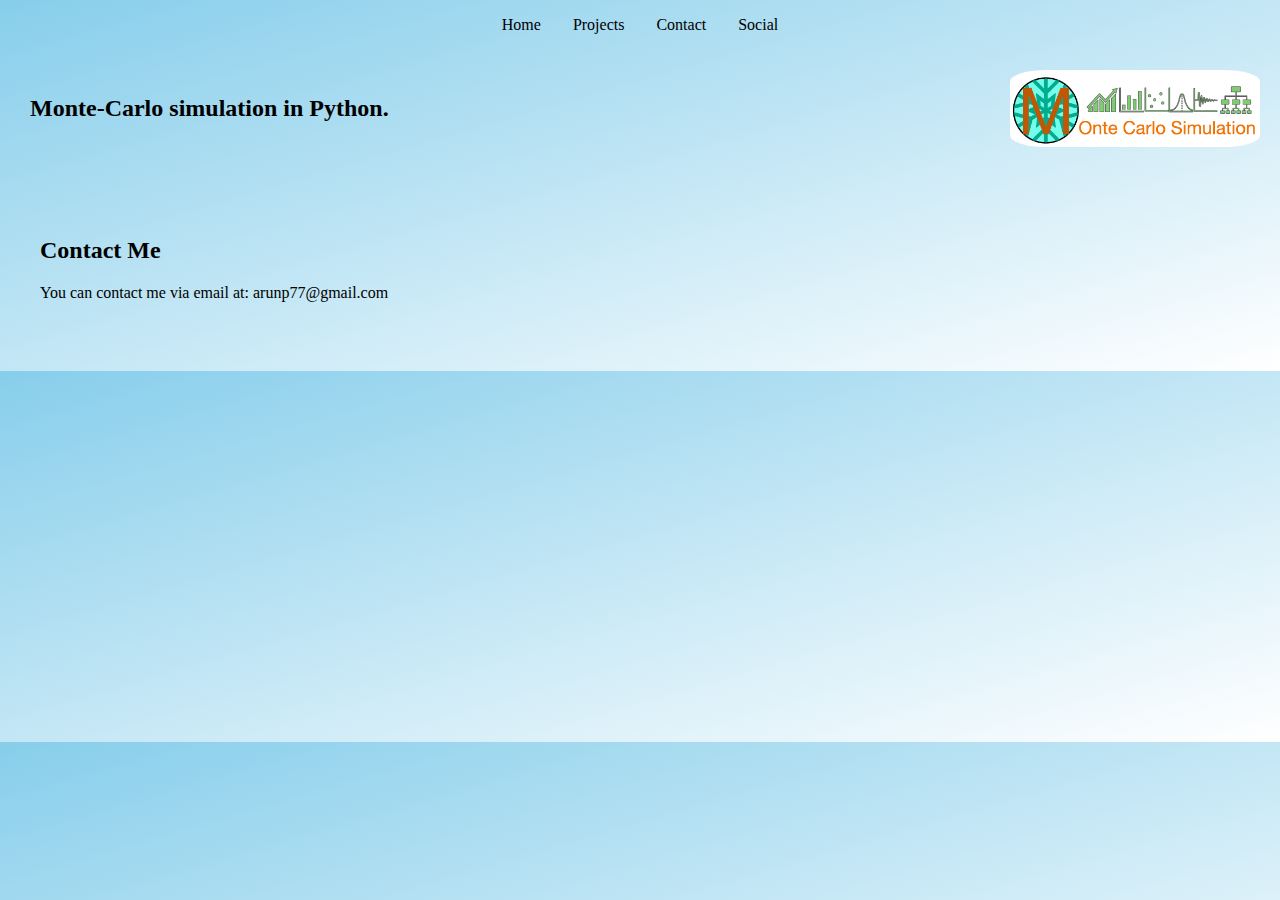
==== contact.html @ 4a9e3e34 "Website is added" ====
<!DOCTYPE html>
<html>
<head>
    <meta charset="UTF-8">
    <meta name="viewport" content="width=device-width, initial-scale=1.0">
    <title>MC Simulation - Contact</title>
    <link rel="icon" type="image/png" href="./Website-image/favicon.png">
    <link rel="stylesheet" href="styles.css">
</head>

<body>
  <nav>
    <ul class="navbar">
      <li><a href="index.html">Home</a></li>
      <li><a href="projects.html">Projects</a></li>
      <li><a href="contact.html">Contact</a></li>
      <li class="dropdown">
        <a href="#" class="dropbtn">Social</a>
        <div class="dropdown-content">
          <a href="https://sites.google.com/view/aruncosmo/home">My webpage</a>
          <a href="https://github.com/arunsinp">GitHub</a>
        </div>
      </li>
    </ul>
  </nav>

  <div class="header-container">
    <h1>Monte-Carlo simulation in Python.</h1>
    </br>
    <img src="Website-image/MCS.png" alt="Your Image" class="profile-image">
  </div>

  <div class="content">
  <section id="contact">
    <!-- Contact section content goes here -->
    <h2>Contact Me</h2>
    <p>You can contact me via email at: arunp77@gmail.com</p>
  </section>
</div>
</div>
</body>
</html>
---- styles.css ----
/* style.css */
body {
  margin: 0;
  padding: 0;
  background-color: #87ceeb; /* Light sky blue */
  background-image: linear-gradient(to bottom right, #87ceeb, #ffffff); /* Gradient from light sky blue to white */
}    

header {
  background-size: cover;
  background-position: center;
  height: auto; /* Adjust the height to fit the content */
  text-align: center; /* Center the header content horizontally */
  padding-top: 10px; /* Add some top padding to the header */

  /* Add the opacity value to the background image */
  background-color: rgba(0, 0, 0, 0.6); /* The last value (0.6) sets the opacity to 60% */
}

.header-container {
  text-align: center;
}

.profile-image {
  max-width: 100%; /* Add this to limit the image width */
  height: auto; /* Maintain aspect ratio */
}


.navbar {
  display: flex;
  justify-content: center;
  list-style-type: none;
  margin: 0;
  padding: 0;
  overflow: hidden;
  background-color: transparent;
}

.navbar li {
  float: none;
  display: inline-block;
}

.navbar li a {
  display: block;
  padding: 16px;
  text-decoration: none;
  color: black;
  transition: background-color 0.3s ease;
}

.navbar li a:hover {
  background-color: #f9f9f9;
}

.dropdown-content {
  display: none;
  position: absolute;
  background-color: #f9f9f9;
  min-width: 160px;
  box-shadow: 0px 8px 16px 0px rgba(0,0,0,0.2);
}

.dropdown-content a {
  color: black;
  padding: 12px 16px;
  text-decoration: none;
  display: block;
  transition: background-color 0.3s ease;
}

.dropdown:hover .dropdown-content {
  display: block;
}

.dropdown-content a:hover {
  background-color: red;
}

.header-container {
  display: flex;
  justify-content: space-between;
  align-items: center;
  padding: 20px;
}

h1 {
  font-size: 24px;
  margin-left: 10px;
}

.profile-image {
  width: 250px; /* Adjust the width as needed */
  height: auto; /* Adjust the height as needed */
  border-radius: 15%; /* To create a circular image */
  margin-left: auto;
  transition: box-shadow 0.3s ease;
}

.profile-image:hover {
  box-shadow: 0 0 10px rgba(0, 0, 0, 0.5); /* Customize the box shadow effect */
}

#typing-text {
  font-size: 24px;
  margin-left: 10px;
  white-space: nowrap;
  overflow: hidden;
  border-right: 0.15em solid #000; /* Cursor style */
  animation: typing 3s steps(40, end), blink-caret 0.5s step-end infinite;
}

@keyframes typing {
  from {
    width: 0;
  }
  to {
    width: 300px; /* Adjust the width as needed */
  }
}

@keyframes blink-caret {
  from, to {
    border-color: transparent;
  }
  50% {
    border-color: #000;
  }
}

/* Content class styles */
.content {
  max-width: 1200px; /* Set a maximum width for the content */
  margin: 30px auto; /* Center the content horizontally and add some space from the header */
  padding: 20px;
}

.content h2 {
  font-size: 24px;
  margin-bottom: 10px;
}

.content p {
  font-size: 16px;
  line-height: 1.6;
}

.content ul {
  list-style-type: disc;
  margin-left: 20px;
  margin-bottom: 20px;
}

.content li {
  font-size: 16px;
  line-height: 1.6;
}

/* Add more styles as needed */
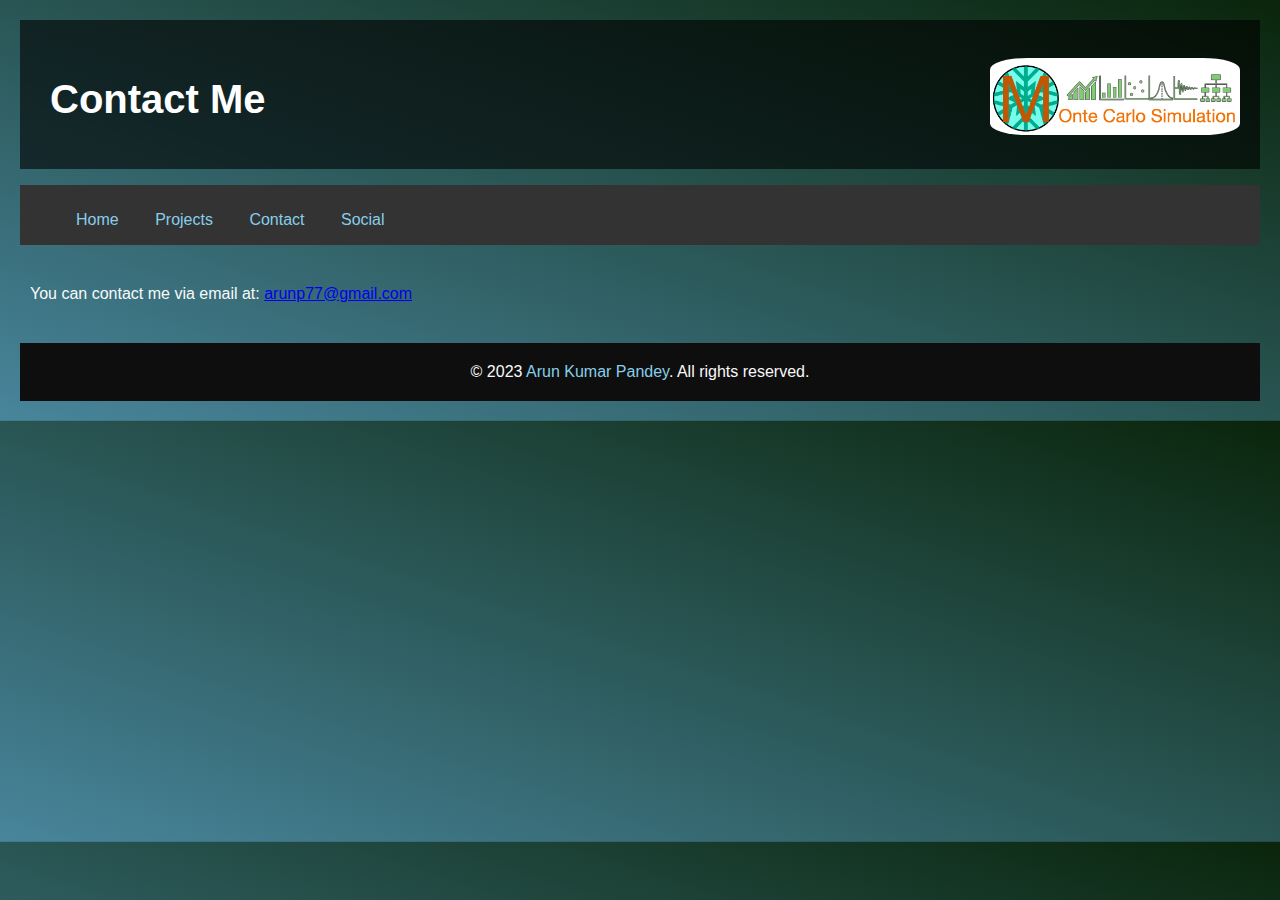
==== commit 7e72449d: "Update contact.html" ====
--- a/contact.html
+++ b/contact.html
@@ -8,7 +8,16 @@
     <link rel="stylesheet" href="styles.css">
 </head>
 
-<body>
+<main>
+  <header>
+    <div class="header-container">
+      <h1>Contact Me</h1>
+      </br>
+      <a href="https://arunp77.github.io/MonteCarlo-simulation/">
+        <img src="Website-image/MCS.png" alt="Your Image" class="profile-image">
+      </a>
+    </div>
+  </header>
   <nav>
     <ul class="navbar">
       <li><a href="index.html">Home</a></li>
@@ -17,26 +26,51 @@
       <li class="dropdown">
         <a href="#" class="dropbtn">Social</a>
         <div class="dropdown-content">
-          <a href="https://sites.google.com/view/aruncosmo/home">My webpage</a>
-          <a href="https://github.com/arunsinp">GitHub</a>
+          <a href="https://arunp77.github.io/">My webpage</a>
+          <a href="https://github.com/arunp77">GitHub</a>
         </div>
       </li>
     </ul>
   </nav>
 
-  <div class="header-container">
-    <h1>Monte-Carlo simulation in Python.</h1>
-    </br>
-    <img src="Website-image/MCS.png" alt="Your Image" class="profile-image">
+
+  <div class="content">
+    <div class="email-container">
+        <!-- Add an id to the email link to make it accessible via JavaScript -->
+        You can contact me via email at:
+        <a href="#" id="email-link">arunp77@gmail.com</a>
+        <span class="copied-message" id="copied-message">Copied</span>
+    </div>
   </div>
 
-  <div class="content">
-  <section id="contact">
-    <!-- Contact section content goes here -->
-    <h2>Contact Me</h2>
-    <p>You can contact me via email at: arunp77@gmail.com</p>
-  </section>
-</div>
-</div>
-</body>
+  <script>
+    // JavaScript to handle the click event
+    document.getElementById('email-link').addEventListener('click', function (event) {
+        event.preventDefault(); // Prevent the default behavior of the link
+        const email = 'arunp77@gmail.com';
+        copyToClipboard(email); // Call the function to copy the email address to the clipboard
+        const message = document.getElementById('copied-message');
+        message.style.display = 'inline-block'; // Show the message
+        setTimeout(function () {
+            message.style.display = 'none'; // Hide the message after a delay
+        }, 2000); // The message will disappear after 2000 milliseconds (2 seconds)
+    });
+
+    // Function to copy the email address to the clipboard
+    function copyToClipboard(text) {
+        const textarea = document.createElement('textarea');
+        textarea.value = text;
+        document.body.appendChild(textarea);
+        textarea.select();
+        document.execCommand('copy');
+        document.body.removeChild(textarea);
+    }
+  </script>
+
+  <!-- Footer -->
+  <footer>
+    &copy; 2023 <a href="https://sites.google.com/view/aruncosmo/home" target="_blank">Arun Kumar Pandey</a>. All rights reserved.
+  </footer>
+
+</main>
 </html>
--- a/styles.css
+++ b/styles.css
@@ -2,104 +2,125 @@
 body {
   margin: 0;
   padding: 0;
+  font-family: Arial, sans-serif;
   background-color: #87ceeb; /* Light sky blue */
-  background-image: linear-gradient(to bottom right, #87ceeb, #ffffff); /* Gradient from light sky blue to white */
-}    
-
+  background-image: linear-gradient(to top right, #48859c, #0a250b); /* Gradient from light sky blue to white */
+  color: #f9f9f9;
+  background-size: cover;
+  background-position: center;
+}
+    
+/* Set the maximum width for the main content area */
+main {
+  margin: 0 auto; /* Center the content horizontally within the main area */
+  padding: 20px; /* Optional padding to create spacing between content and edges */
+}
+
+/* Header format */
 header {
   background-size: cover;
+  font-size: 25px;
   background-position: center;
   height: auto; /* Adjust the height to fit the content */
   text-align: center; /* Center the header content horizontally */
   padding-top: 10px; /* Add some top padding to the header */
-
   /* Add the opacity value to the background image */
   background-color: rgba(0, 0, 0, 0.6); /* The last value (0.6) sets the opacity to 60% */
 }
-
-.header-container {
-  text-align: center;
-}
-
-.profile-image {
-  max-width: 100%; /* Add this to limit the image width */
-  height: auto; /* Maintain aspect ratio */
-}
-
-
-.navbar {
-  display: flex;
-  justify-content: center;
-  list-style-type: none;
-  margin: 0;
-  padding: 0;
-  overflow: hidden;
-  background-color: transparent;
-}
-
-.navbar li {
-  float: none;
-  display: inline-block;
-}
-
-.navbar li a {
-  display: block;
-  padding: 16px;
-  text-decoration: none;
-  color: black;
-  transition: background-color 0.3s ease;
-}
-
-.navbar li a:hover {
-  background-color: #f9f9f9;
-}
-
-.dropdown-content {
-  display: none;
-  position: absolute;
-  background-color: #f9f9f9;
-  min-width: 160px;
-  box-shadow: 0px 8px 16px 0px rgba(0,0,0,0.2);
-}
-
-.dropdown-content a {
-  color: black;
-  padding: 12px 16px;
-  text-decoration: none;
-  display: block;
-  transition: background-color 0.3s ease;
-}
-
-.dropdown:hover .dropdown-content {
-  display: block;
-}
-
-.dropdown-content a:hover {
-  background-color: red;
-}
-
 .header-container {
   display: flex;
   justify-content: space-between;
   align-items: center;
   padding: 20px;
-}
-
+  text-align: center;
+}
+header h1 {
+  font-size: 40px;
+  margin-left: 10px;
+  color: white; /* Set the text color to white */
+}
 h1 {
-  font-size: 24px;
+  font-size: 40px;
   margin-left: 10px;
 }
 
+/*Profile photo */
+.centered-image {
+  display: block;
+  margin: 0 auto;
+}
 .profile-image {
   width: 250px; /* Adjust the width as needed */
   height: auto; /* Adjust the height as needed */
   border-radius: 15%; /* To create a circular image */
   margin-left: auto;
   transition: box-shadow 0.3s ease;
-}
-
+  max-width: 100%; /* Add this to limit the image width */
+  height: auto; /* Maintain aspect ratio */
+}
 .profile-image:hover {
   box-shadow: 0 0 10px rgba(0, 0, 0, 0.5); /* Customize the box shadow effect */
+}
+
+
+/* Nevigation format */
+.navbar {
+  background-color: #333; /* Set the background color of the navigation bar */
+  overflow: hidden;
+  padding-top: 10px; /* Reduce the top padding to decrease space */
+}
+.navbar li {
+  float: none;
+  display: inline-block;
+}
+.navbar li a {
+  display: block;
+  padding: 16px;
+  text-decoration: none;
+  color: rgb(246, 239, 239);
+  transition: background-color 0.3s ease, color 0.3s ease; /* Add color transition */
+}
+.navbar li a:hover {
+  background-color: #f9f9f9;
+  color: black; /* Change text color when hovered */
+}
+/* Styling for the links in the navbar and dropdown menu */
+.navbar li a,
+.dropdown-content a {
+  display: block;
+  padding: 16px;
+  text-decoration: none;
+  color: #87ceeb; /* Light blue color */
+  transition: background-color 0.3s ease, color 0.3s ease; /* Add color transition */
+}
+
+.navbar li a:hover,
+.dropdown-content a:hover {
+  background-color: #f9f9f9;
+  color: #0066cc; /* Darker blue color when hovered */
+}
+
+/* Styling for the dropdown menu */
+.dropdown-content {
+  display: none;
+  position: absolute;
+  background-color: #281f1f;
+  min-width: 160px;
+  box-shadow: 0px 8px 16px 0px rgba(0,0,0,0.2);
+  z-index: 2; /* Set a higher z-index value for the dropdown menu */
+}
+.dropdown-content a {
+  color: black;
+  padding: 12px 16px;
+  text-decoration: none;
+  display: block;
+  transition: background-color 0.3s ease;
+}
+.dropdown:hover .dropdown-content {
+  display: block;
+}
+.dropdown-content a:hover {
+  background-color: red;
 }
 
 #typing-text {
@@ -129,32 +150,128 @@
   }
 }
 
-/* Content class styles */
+@media screen and (max-width: 768px) {
+  img {
+    max-width: 100%;
+    height: auto;
+  }
+}
+
+/* Styling for the content (email section) */
 .content {
-  max-width: 1200px; /* Set a maximum width for the content */
-  margin: 30px auto; /* Center the content horizontally and add some space from the header */
-  padding: 20px;
-}
-
+  max-width: 1400px;
+  margin: 30px auto;
+  padding: 10px;
+  z-index: 1; /* Set a higher z-index value for the email section */
+}
 .content h2 {
-  font-size: 24px;
+  font-size: 20px;
   margin-bottom: 10px;
 }
-
 .content p {
-  font-size: 16px;
+  font-size: 14px;
   line-height: 1.6;
 }
-
 .content ul {
   list-style-type: disc;
   margin-left: 20px;
   margin-bottom: 20px;
 }
-
 .content li {
-  font-size: 16px;
+  font-size: 14px;
   line-height: 1.6;
 }
-
-/* Add more styles as needed */
+pre {
+  background-color: #f1f50b52;
+  padding: 10px;
+  font-size: 14px;
+  font-family: 'Courier New', monospace;
+  white-space: pre-wrap;
+}
+.project-list {
+  border: 1px solid #d31010;
+  background-color: #28408169;
+  padding: 10px;
+  margin-bottom: 20px;
+  font-size: 20px; /* Set the desired font size here */
+}
+.project-list ul {
+  list-style: none;
+  padding: 0;
+  margin: 0;
+}
+.project-list li {
+  margin-bottom: 5px;
+}
+.project-list li a {
+  text-decoration: none;
+  color: #f9f9f9;
+}
+.project-list li a:hover {
+  color: #0066cc;
+}
+
+/* Styling for the links in the project list */
+.project-list li a {
+  text-decoration: none;
+  color: #f9f9f9; /* Set the font color to white */
+}
+
+.project-list li a:hover {
+  color: #0066cc; /* Light blue color when hovered */
+}
+
+/* Styling for the footer links */
+footer a {
+  text-decoration: none;
+  color: #87ceeb; /* Light blue color */
+  transition: color 0.3s ease; /* Add color transition */
+}
+
+footer a:hover {
+  color: #0066cc; /* Darker blue color when hovered */
+}
+
+/* Styling for the footer */
+footer {
+  text-align: center;
+  padding: 20px;
+  background-color: #0f0e0e;
+  color: #f9f9f9; /* Set the font color to white */
+}
+
+/* Styling for the copied message */
+.copied-message {
+  display: none;
+  position: absolute;
+  background-color: #333;
+  color: #f9f9f9;
+  padding: 5px 10px;
+  border-radius: 5px;
+  top: 50%;
+  left: 100%;
+  transform: translate(10px, -50%);
+  z-index: 1; /* Set a lower z-index value for the dropdown menu */
+}
+
+/* Styling for the container of the email link */
+.email-container {
+  position: relative;
+  display: inline-block;
+}
+
+table {
+  border-collapse: collapse;
+  width: 100%;
+}
+th, td {
+  padding: 10px;
+  text-align: left;
+  border-bottom: 1px solid #ddd;
+}
+tr:hover {
+  background-color: #171515;
+}
+td:first-child {
+  width: 30px;
+}